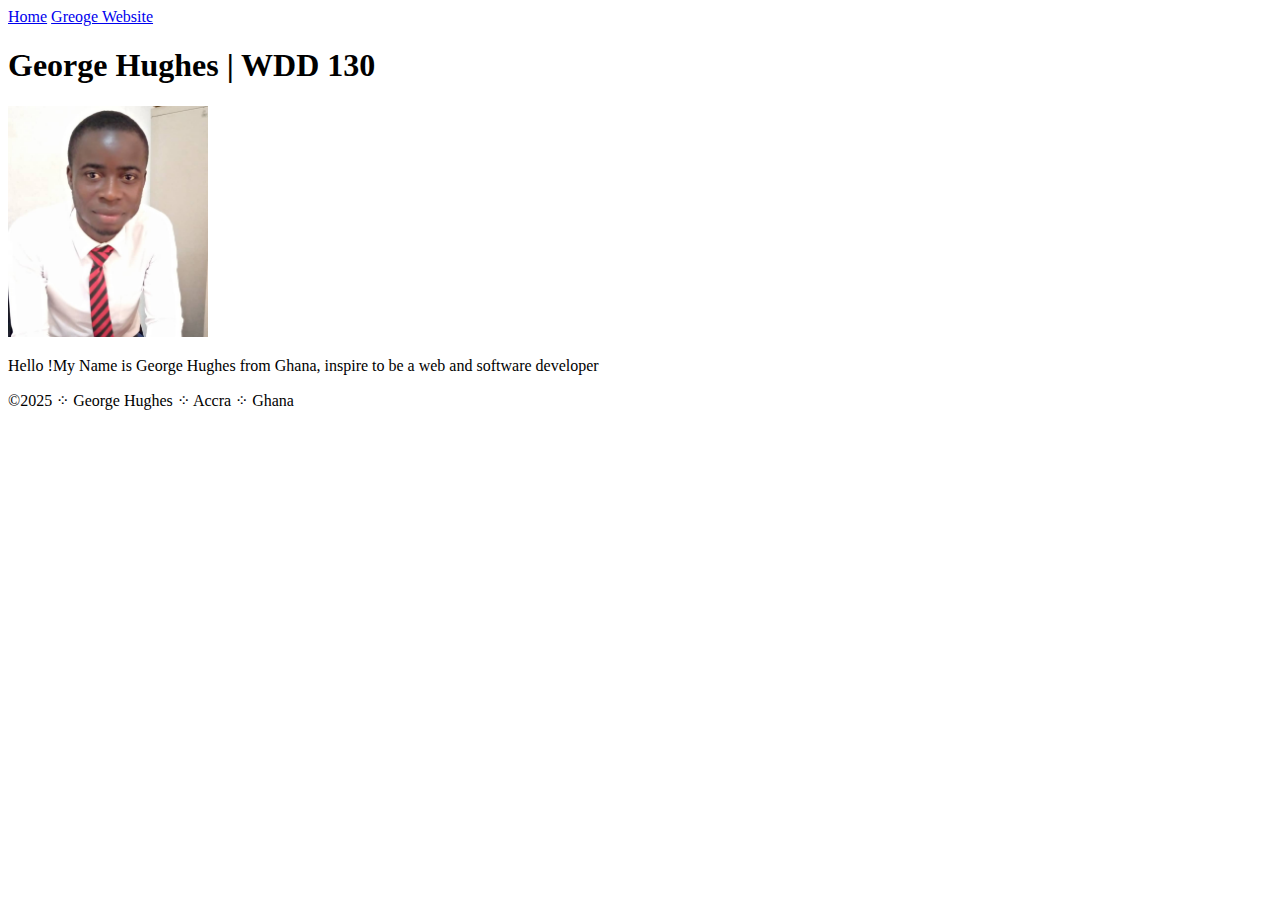
==== index.html @ 3f00293f "wdd130" ====
<!DOCTYPE html>
<html lang="en">

<head>
    <meta charset="UTF-8">
    <meta name="viewport" content="width=device-width, initial-scale=1.0">
    <title>George Hughes | WDD 130</title>
    <link rel="stylesheet" href="styles.css">
</head>

<body>
    <Header>
        <nav>
            <a href="#">Home</a>
            <a href="wwr/">Greoge Website</a>
        </nav>
    </Header>

    <Main>
        <h1>George Hughes | WDD 130</h1>

        <img src="images/profile.jpg" alt="Hello! My Name is George Hughes" width="200">

        <P>Hello !My Name is George Hughes from Ghana, inspire to be a web and software developer </P>

    </Main>

    <footer>
        <p> ©2025 ⁘ George Hughes ⁘ Accra ⁘ Ghana</p>
    </footer>
</body>

</html>
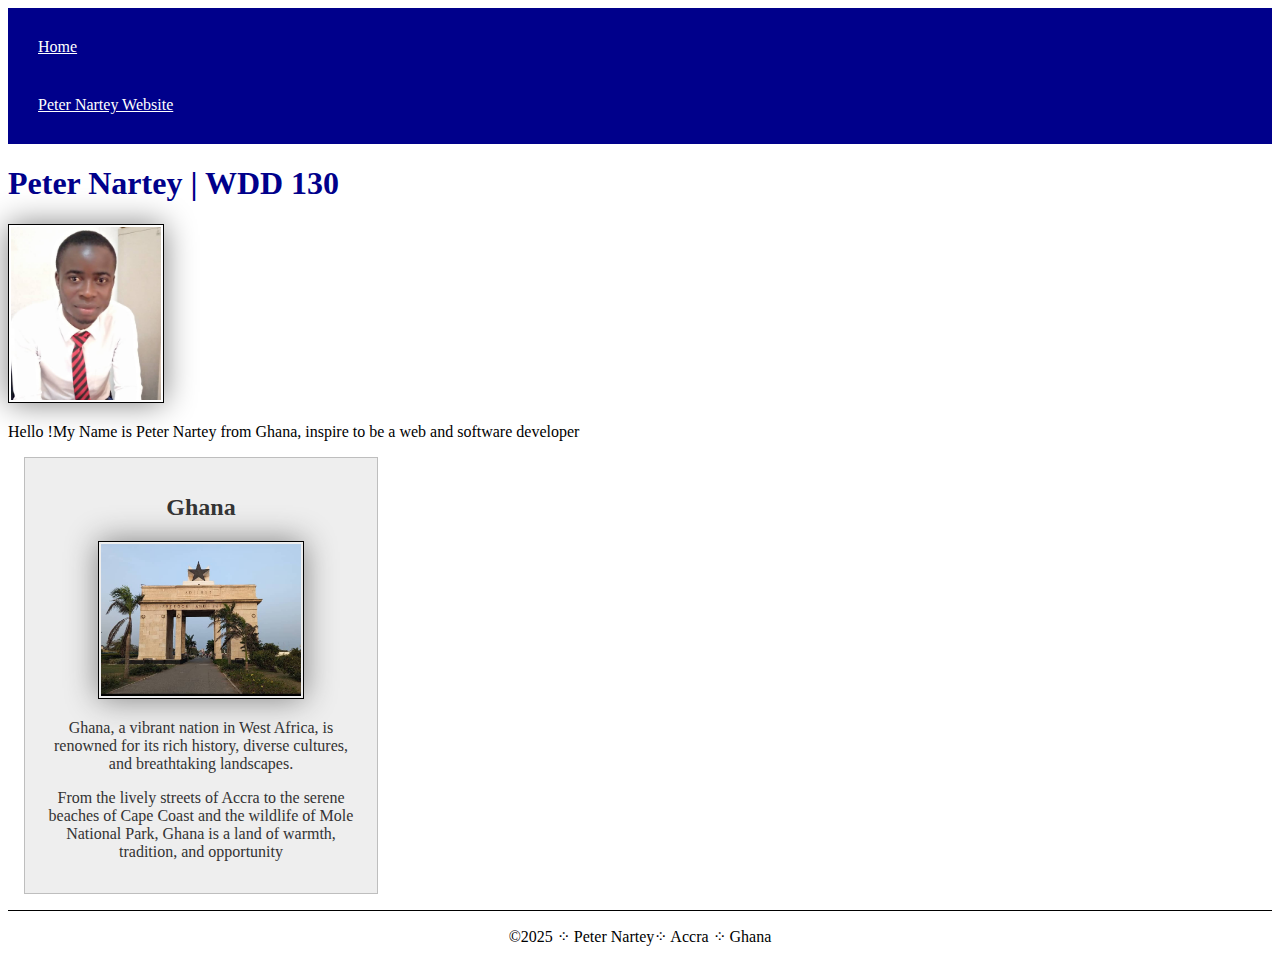
==== commit 9fdc7697: "wdd130" ====
--- a/index.html
+++ b/index.html
@@ -4,29 +4,39 @@
 <head>
     <meta charset="UTF-8">
     <meta name="viewport" content="width=device-width, initial-scale=1.0">
-    <title>George Hughes | WDD 130</title>
-    <link rel="stylesheet" href="styles.css">
+    <title>Peter Nartey| WDD 130</title>
+ <meta name="description" content="This is the home page of Peter Nartey for the WDD130 course. It showcases my learning journey, skills, and projects.">
+ <meta name="author" content="Peter Nartey">
+
+ <link  rel="stylesheet" href="./styles.css"> 
 </head>
 
 <body>
     <Header>
         <nav>
             <a href="#">Home</a>
-            <a href="wwr/">Greoge Website</a>
+            <a href="wwr/">Peter Nartey Website</a>
         </nav>
     </Header>
 
     <Main>
-        <h1>George Hughes | WDD 130</h1>
+        <h1>Peter Nartey | WDD 130</h1>
 
-        <img src="images/profile.jpg" alt="Hello! My Name is George Hughes" width="200">
+        <img src="images/profile.jpg" alt="Hello! My Name is Peter Nartey" width="200">
 
-        <P>Hello !My Name is George Hughes from Ghana, inspire to be a web and software developer </P>
+        <P>Hello !My Name is Peter Nartey from Ghana, inspire to be a web and software developer </P>
 
     </Main>
 
+    <aside>
+        <h2>Ghana</h2>
+        <img src="images/ghana.jpg" alt=" Landmark">
+        <p>Ghana, a vibrant nation in West Africa, is renowned for its rich history, diverse cultures, and breathtaking landscapes.</p>
+         <p>   From the lively streets of Accra to the serene beaches of Cape Coast and the wildlife of Mole National Park, Ghana is a land of warmth, tradition, and opportunity</p>
+    </aside>
+
     <footer>
-        <p> ©2025 ⁘ George Hughes ⁘ Accra ⁘ Ghana</p>
+        <p> ©2025 ⁘ Peter Nartey⁘ Accra ⁘ Ghana</p>
     </footer>
 </body>
 
--- a/styles.css
+++ b/styles.css
@@ -0,0 +1,65 @@
+nav {
+    background-color: darkblue;
+    padding: 10px;
+}
+
+nav a {
+    color: white;
+    display: block;
+    padding: 20px;
+}
+
+h1 {
+    color: darkblue;
+
+}
+
+img {
+    width: 150px;
+    height: auto;
+    border: 1px solid black;
+    padding: 2px;
+    box-shadow: 0 0 30px gray;
+}
+
+p {
+
+    padding: 10px;
+}
+
+main {
+    max-width: 840px;
+
+}
+
+aside {
+    width: 20rem;
+    margin: 1rem;
+    border: 1px solid rgb(0 0 0 / 0.2);
+    /* 1 */
+    padding: 1rem;
+    background-color: #eee;
+    color: #333;
+    text-align: center;
+}
+
+aside img {
+    width: 200px;
+    height: auto;
+}
+
+main img {
+    width: 150px;
+    height: auto;
+}
+
+p {
+    padding: 0;
+
+}
+
+footer {
+    margin-top: 15px;
+    border-top: 1px solid #000;
+    text-align: center;
+}